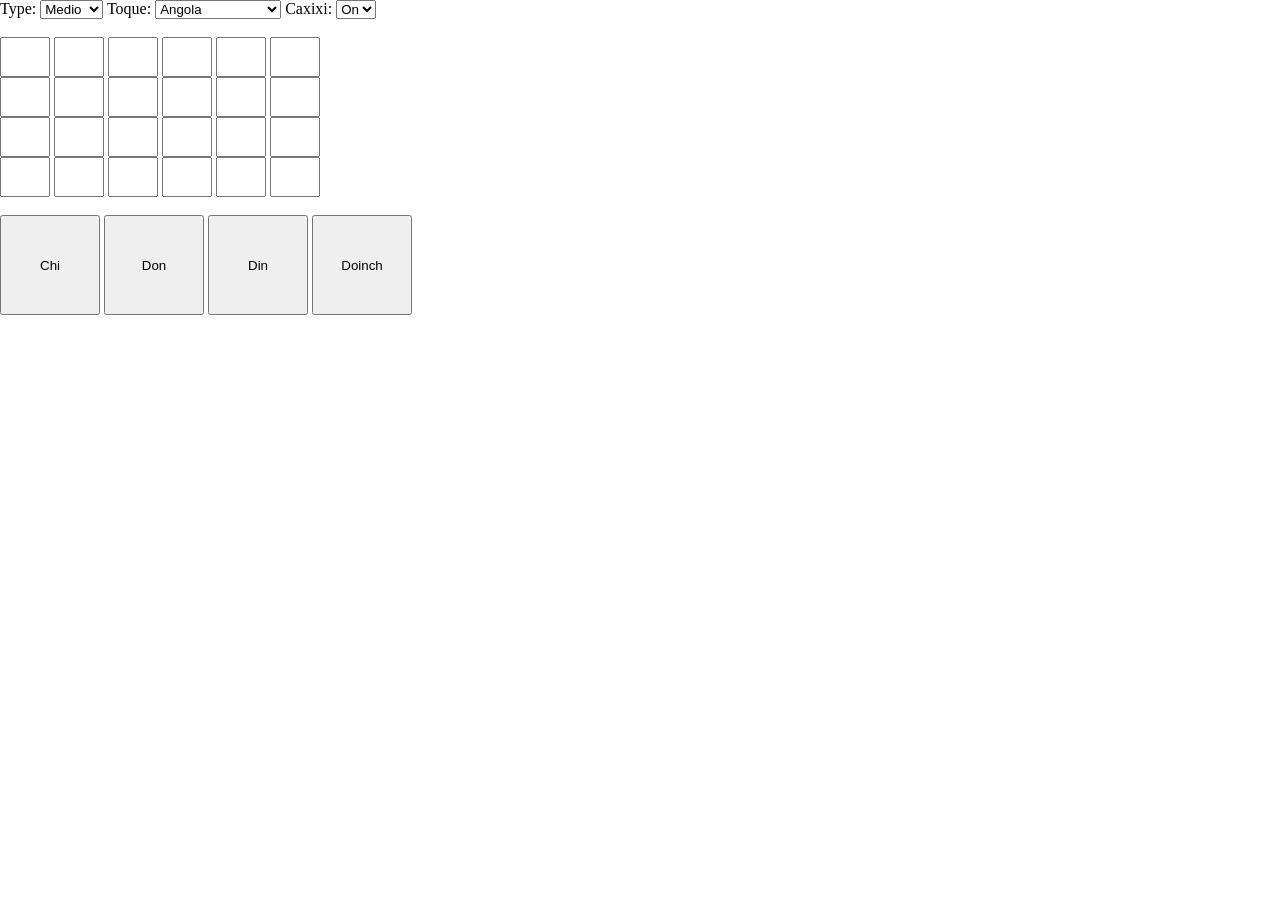
==== src/main/resources/berimbau.html @ adaa41cd "feat: added doinch and caxixi" ====
<html>
<head>
	<script src="berimbau.js"></script>
	<link rel="stylesheet" href="berimbau.css">
	<meta name="viewport" content="width=device-width,user-scalable=no">
</head>
<body>
	<audio id="audio0"></audio>
	<audio id="audio1"></audio>
	<audio id="audio2"></audio>
	<audio id="audio3"></audio>
	<audio id="audio4"></audio>

  <form id="settingsForm" class="berimbauForm">
	<label for="typeSelect" >Type:</label>
	<select id="typeSelect" onchange="changeType();">
	   <option  value="0.8">Gunga</option>
	   <option selected="selected" value="1.0">Medio</option>
	   <option value="1.2">Viola</option>
	  </select>
	  <label for="beatSelect" >Toque:</label>
	  <select id="beatSelect" onchange="changeBeat();">
		  <option selected="selected" value="0">Angola</option>
		  <option value="1">SaoBentoPeq</option>
		  <option value="2">SaoBentoGrande</option>
		  <option value="3">Benguela</option>
		  <option value="4">SantaMaria</option>
		  <option value="5">Cavalaria</option>
		  <option value="6">Amazonas</option>
		  <option value="7">Iuna</option>

	  </select>
	  <label for="caxixiSelect" >Caxixi:</label>
	  <select id="caxixiSelect" onchange="changeBeat();">
		  <option selected="selected" value="0">On</option>
		  <option value="1">Off</option>
	  </select>
	  <br>
	  <br>
	  <input type="text" id="note00">
	  <input type="text" id="note01">
	  <input type="text" id="note02">
	  <input type="text" id="note03">
	  <input type="text" id="note04">
	  <input type="text" id="note05">
	  <br>
	  <input type="text" id="note10">
	  <input type="text" id="note11">
	  <input type="text" id="note12">
	  <input type="text" id="note13">
	  <input type="text" id="note14">
	  <input type="text" id="note15">
	  <br>
	  <input type="text" id="note20">
	  <input type="text" id="note21">
	  <input type="text" id="note22">
	  <input type="text" id="note23">
	  <input type="text" id="note24">
	  <input type="text" id="note25">
	  <br>
	  <input type="text" id="note30">
	  <input type="text" id="note31">
	  <input type="text" id="note32">
	  <input type="text" id="note33">
	  <input type="text" id="note34">
	  <input type="text" id="note35">
	  <br>
	  <br>
	  <input class="noteButton" type="button" id="input0" value="Chi" onmousedown="play(0)">
	  <input class="noteButton" type="button" id="input1"  value="Don" onmousedown="play(1)">
	  <input class="noteButton" type="button" id="input2" value="Din" onmousedown="play(2)">
	  <input class="noteButton" type="button" id="input3" value="Doinch" onmousedown="play(3)">
  </form>

</body>
</html>
---- src/main/resources/berimbau.css ----
html, body {
  width:  100%;
  height: 100%;
  margin: 0;
}
.noteButton {
  width: 100px;
  height: 100px;
}
input[type=text]  {
    width: 50px;
    height: 40px;
}
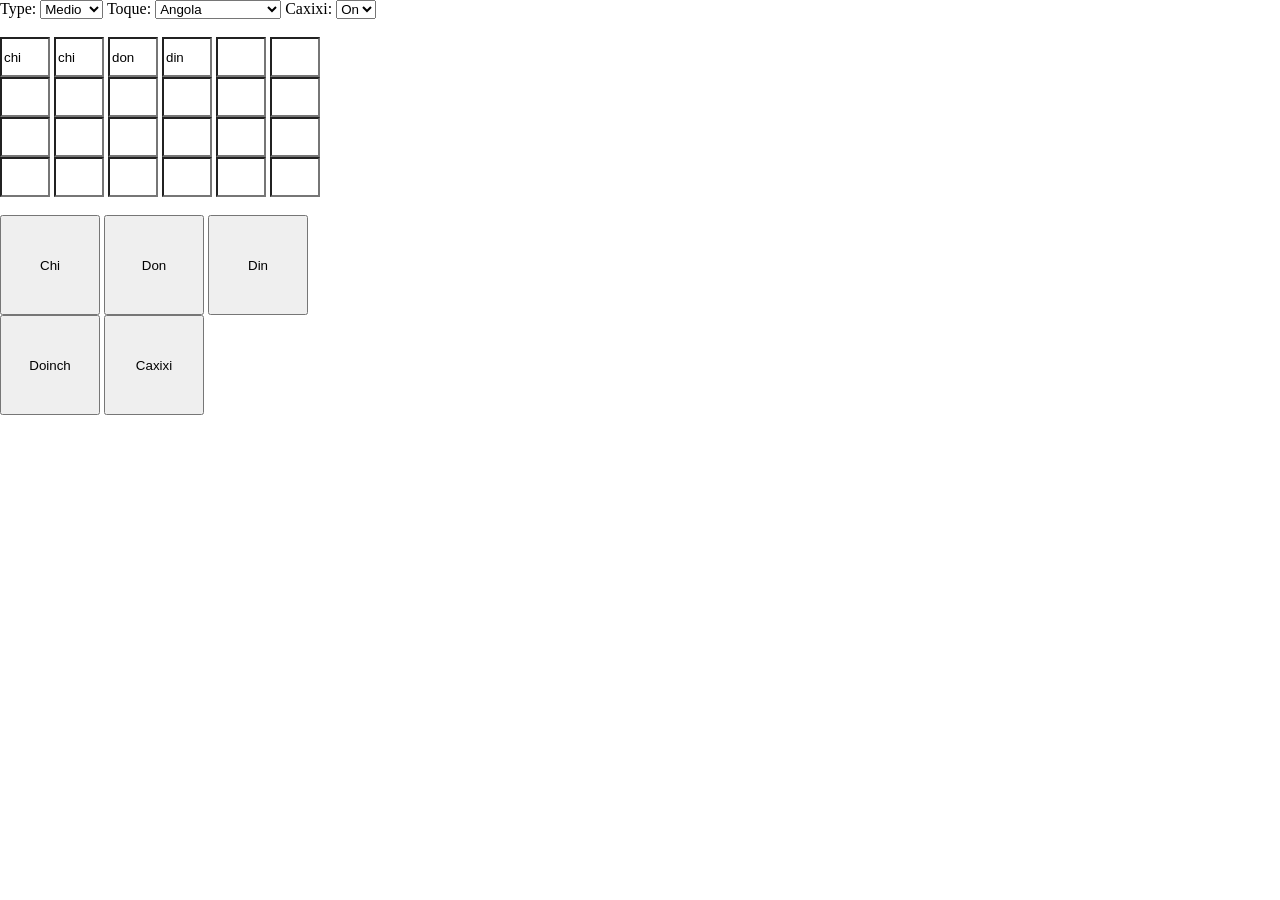
==== commit 95e0a1eb: "fix: loading audi ofrom html to support ios" ====
--- a/src/main/resources/berimbau.html
+++ b/src/main/resources/berimbau.html
@@ -5,11 +5,11 @@
 	<meta name="viewport" content="width=device-width,user-scalable=no">
 </head>
 <body>
-	<audio id="audio0"></audio>
-	<audio id="audio1"></audio>
-	<audio id="audio2"></audio>
-	<audio id="audio3"></audio>
-	<audio id="audio4"></audio>
+	<audio id="audio0" src="https://github.com/jaimecasero/berimbauJS/raw/master/src/main/resources/chi.mp3"></audio>
+	<audio id="audio1" src="https://github.com/jaimecasero/berimbauJS/raw/master/src/main/resources/don.mp3"></audio>
+	<audio id="audio2" src="https://github.com/jaimecasero/berimbauJS/raw/master/src/main/resources/din.mp3"></audio>
+	<audio id="audio3" src="https://github.com/jaimecasero/berimbauJS/raw/master/src/main/resources/doinch.mp3"></audio>
+	<audio id="audio4" src="https://github.com/jaimecasero/berimbauJS/raw/master/src/main/resources/caxixi.mp3"></audio>
 
   <form id="settingsForm" class="berimbauForm">
 	<label for="typeSelect" >Type:</label>
@@ -69,7 +69,9 @@
 	  <input class="noteButton" type="button" id="input0" value="Chi" onmousedown="play(0)">
 	  <input class="noteButton" type="button" id="input1"  value="Don" onmousedown="play(1)">
 	  <input class="noteButton" type="button" id="input2" value="Din" onmousedown="play(2)">
+	  <br>
 	  <input class="noteButton" type="button" id="input3" value="Doinch" onmousedown="play(3)">
+	  <input class="noteButton" type="button" id="input4" value="Caxixi" onmousedown="play(4)">
   </form>
 
 </body>
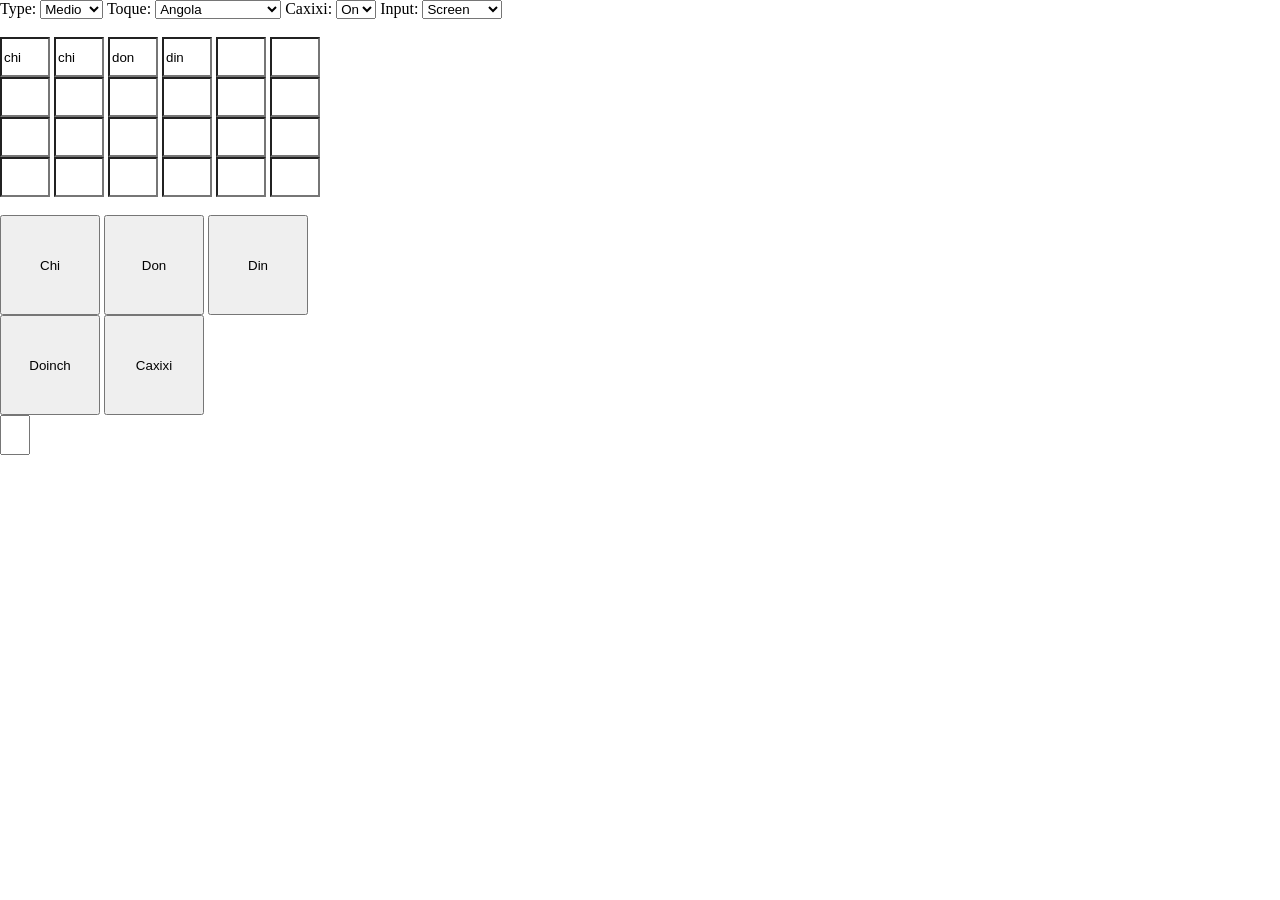
==== commit d2ce9f48: "feat: added sensor mode" ====
--- a/src/main/resources/berimbau.html
+++ b/src/main/resources/berimbau.html
@@ -35,35 +35,41 @@
 		  <option selected="selected" value="0">On</option>
 		  <option value="1">Off</option>
 	  </select>
+	  <label for="inputSelect" >Input:</label>
+	  <select id="inputSelect" onchange="changeInput();">
+		  <option selected="selected" value="0">Screen</option>
+		  <option value="1">Keyboard</option>
+		  <option value="2">Sensor</option>
+	  </select>
 	  <br>
 	  <br>
-	  <input type="text" id="note00">
-	  <input type="text" id="note01">
-	  <input type="text" id="note02">
-	  <input type="text" id="note03">
-	  <input type="text" id="note04">
-	  <input type="text" id="note05">
+	  <input type="text" id="note00" class="noteInput">
+	  <input type="text" id="note01" class="noteInput">
+	  <input type="text" id="note02" class="noteInput">
+	  <input type="text" id="note03" class="noteInput">
+	  <input type="text" id="note04" class="noteInput">
+	  <input type="text" id="note05" class="noteInput">
 	  <br>
-	  <input type="text" id="note10">
-	  <input type="text" id="note11">
-	  <input type="text" id="note12">
-	  <input type="text" id="note13">
-	  <input type="text" id="note14">
-	  <input type="text" id="note15">
+	  <input type="text" id="note10" class="noteInput">
+	  <input type="text" id="note11" class="noteInput">
+	  <input type="text" id="note12" class="noteInput">
+	  <input type="text" id="note13" class="noteInput">
+	  <input type="text" id="note14" class="noteInput">
+	  <input type="text" id="note15" class="noteInput">
 	  <br>
-	  <input type="text" id="note20">
-	  <input type="text" id="note21">
-	  <input type="text" id="note22">
-	  <input type="text" id="note23">
-	  <input type="text" id="note24">
-	  <input type="text" id="note25">
+	  <input type="text" id="note20" class="noteInput">
+	  <input type="text" id="note21" class="noteInput">
+	  <input type="text" id="note22" class="noteInput">
+	  <input type="text" id="note23" class="noteInput">
+	  <input type="text" id="note24" class="noteInput">
+	  <input type="text" id="note25" class="noteInput">
 	  <br>
-	  <input type="text" id="note30">
-	  <input type="text" id="note31">
-	  <input type="text" id="note32">
-	  <input type="text" id="note33">
-	  <input type="text" id="note34">
-	  <input type="text" id="note35">
+	  <input type="text" id="note30" class="noteInput">
+	  <input type="text" id="note31" class="noteInput">
+	  <input type="text" id="note32" class="noteInput">
+	  <input type="text" id="note33" class="noteInput">
+	  <input type="text" id="note34" class="noteInput">
+	  <input type="text" id="note35" class="noteInput">
 	  <br>
 	  <br>
 	  <input class="noteButton" type="button" id="input0" value="Chi" onmousedown="play(0)">
@@ -72,6 +78,9 @@
 	  <br>
 	  <input class="noteButton" type="button" id="input3" value="Doinch" onmousedown="play(3)">
 	  <input class="noteButton" type="button" id="input4" value="Caxixi" onmousedown="play(4)">
+
+	  <br>
+	  <input type="text" id="logInput">
   </form>
 
 </body>
--- a/src/main/resources/berimbau.css
+++ b/src/main/resources/berimbau.css
@@ -7,7 +7,12 @@
   width: 100px;
   height: 100px;
 }
-input[type=text]  {
+.noteInput  {
     width: 50px;
     height: 40px;
 }
+
+#logInput {
+    width: 30px;
+    height: 40px;
+}
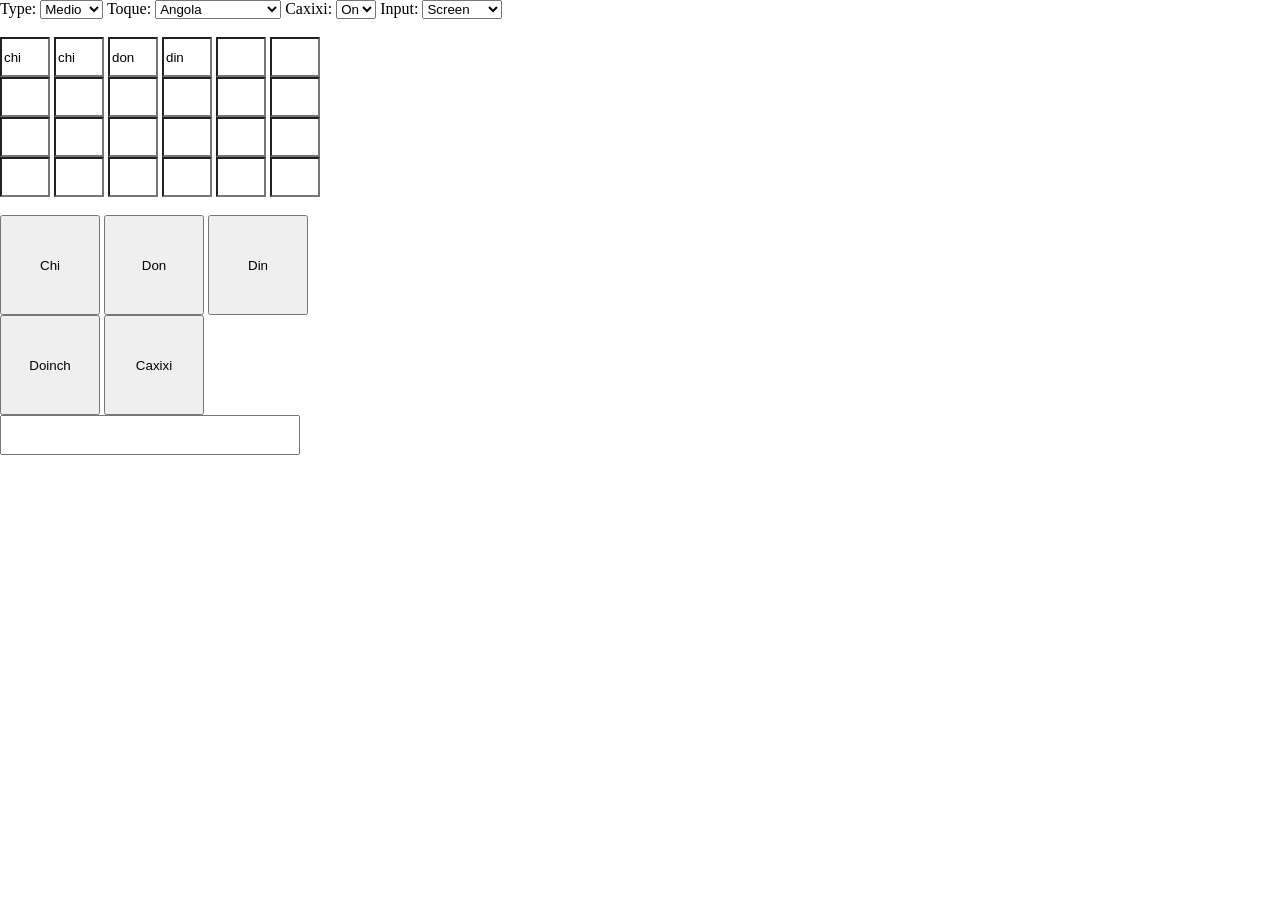
==== commit e020808b: "fix: text for notes readonly" ====
--- a/src/main/resources/berimbau.html
+++ b/src/main/resources/berimbau.html
@@ -43,33 +43,33 @@
 	  </select>
 	  <br>
 	  <br>
-	  <input type="text" id="note00" class="noteInput">
-	  <input type="text" id="note01" class="noteInput">
-	  <input type="text" id="note02" class="noteInput">
-	  <input type="text" id="note03" class="noteInput">
-	  <input type="text" id="note04" class="noteInput">
-	  <input type="text" id="note05" class="noteInput">
+	  <input type="text" id="note00" class="noteInput" readonly>
+	  <input type="text" id="note01" class="noteInput" readonly>
+	  <input type="text" id="note02" class="noteInput" readonly>
+	  <input type="text" id="note03" class="noteInput" readonly>
+	  <input type="text" id="note04" class="noteInput" readonly>
+	  <input type="text" id="note05" class="noteInput" readonly>
 	  <br>
-	  <input type="text" id="note10" class="noteInput">
-	  <input type="text" id="note11" class="noteInput">
-	  <input type="text" id="note12" class="noteInput">
-	  <input type="text" id="note13" class="noteInput">
-	  <input type="text" id="note14" class="noteInput">
-	  <input type="text" id="note15" class="noteInput">
+	  <input type="text" id="note10" class="noteInput" readonly>
+	  <input type="text" id="note11" class="noteInput" readonly>
+	  <input type="text" id="note12" class="noteInput" readonly>
+	  <input type="text" id="note13" class="noteInput" readonly>
+	  <input type="text" id="note14" class="noteInput" readonly>
+	  <input type="text" id="note15" class="noteInput" readonly>
 	  <br>
-	  <input type="text" id="note20" class="noteInput">
-	  <input type="text" id="note21" class="noteInput">
-	  <input type="text" id="note22" class="noteInput">
-	  <input type="text" id="note23" class="noteInput">
-	  <input type="text" id="note24" class="noteInput">
-	  <input type="text" id="note25" class="noteInput">
+	  <input type="text" id="note20" class="noteInput" readonly>
+	  <input type="text" id="note21" class="noteInput" readonly>
+	  <input type="text" id="note22" class="noteInput" readonly>
+	  <input type="text" id="note23" class="noteInput" readonly>
+	  <input type="text" id="note24" class="noteInput" readonly>
+	  <input type="text" id="note25" class="noteInput" readonly>
 	  <br>
-	  <input type="text" id="note30" class="noteInput">
-	  <input type="text" id="note31" class="noteInput">
-	  <input type="text" id="note32" class="noteInput">
-	  <input type="text" id="note33" class="noteInput">
-	  <input type="text" id="note34" class="noteInput">
-	  <input type="text" id="note35" class="noteInput">
+	  <input type="text" id="note30" class="noteInput" readonly>
+	  <input type="text" id="note31" class="noteInput" readonly>
+	  <input type="text" id="note32" class="noteInput" readonly>
+	  <input type="text" id="note33" class="noteInput" readonly>
+	  <input type="text" id="note34" class="noteInput" readonly>
+	  <input type="text" id="note35" class="noteInput" readonly>
 	  <br>
 	  <br>
 	  <input class="noteButton" type="button" id="input0" value="Chi" onmousedown="play(0)">
--- a/src/main/resources/berimbau.css
+++ b/src/main/resources/berimbau.css
@@ -13,6 +13,6 @@
 }
 
 #logInput {
-    width: 30px;
+    width: 300px;
     height: 40px;
 }
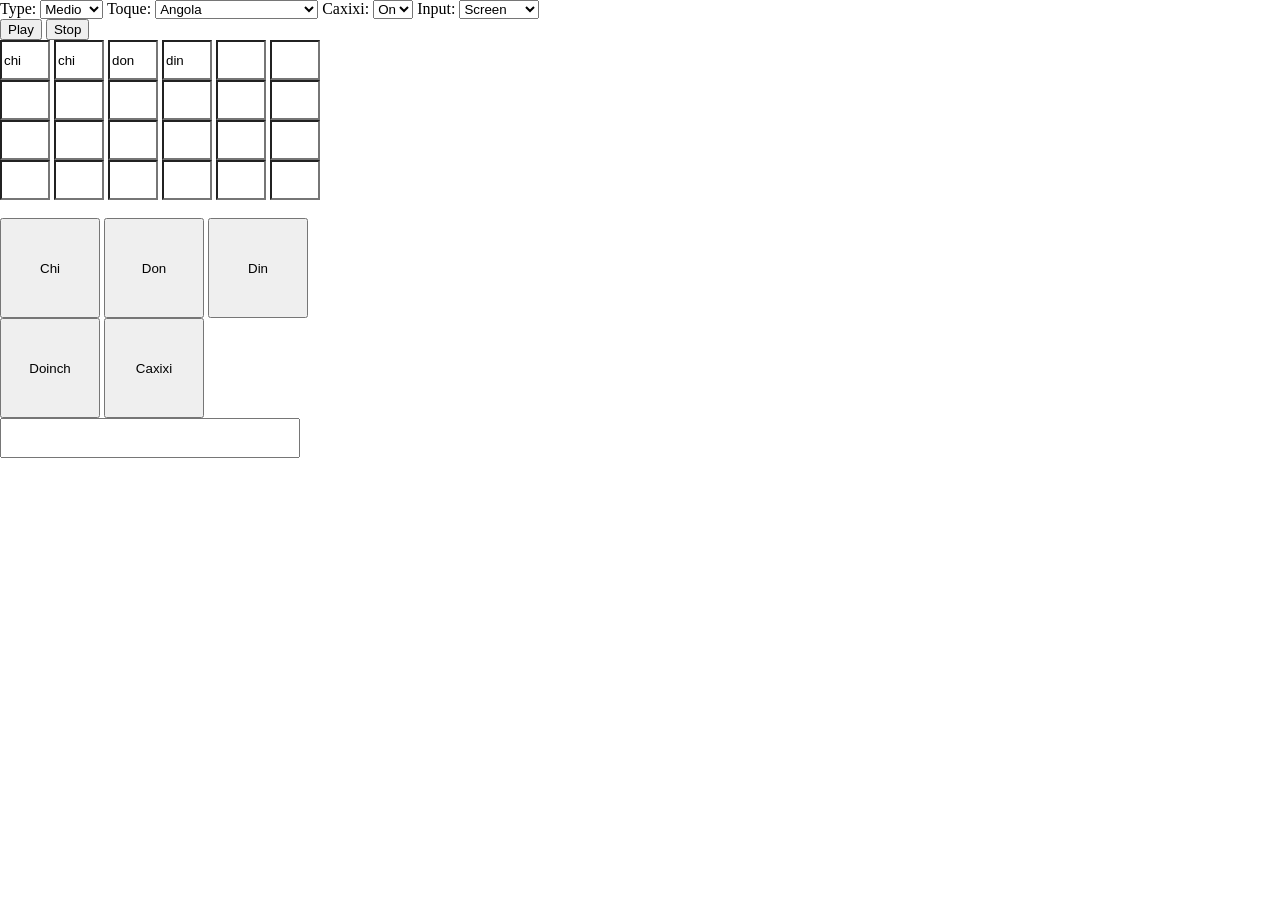
==== commit b47351e8: "feat: added play/stop" ====
--- a/src/main/resources/berimbau.html
+++ b/src/main/resources/berimbau.html
@@ -28,7 +28,8 @@
 		  <option value="5">Cavalaria</option>
 		  <option value="6">Amazonas</option>
 		  <option value="7">Iuna</option>
-
+		  <option value="8">SaoBentoGrandeReg</option>
+		  <option value="9">SaoBentoGrandeBimba</option>
 	  </select>
 	  <label for="caxixiSelect" >Caxixi:</label>
 	  <select id="caxixiSelect" onchange="changeBeat();">
@@ -42,6 +43,8 @@
 		  <option value="2">Sensor</option>
 	  </select>
 	  <br>
+	  <input type="button" id="playButton" value="Play" onmousedown="playToque()">
+	  <input type="button" id="stopButton"  value="Stop" onmousedown="stop()">
 	  <br>
 	  <input type="text" id="note00" class="noteInput" readonly>
 	  <input type="text" id="note01" class="noteInput" readonly>
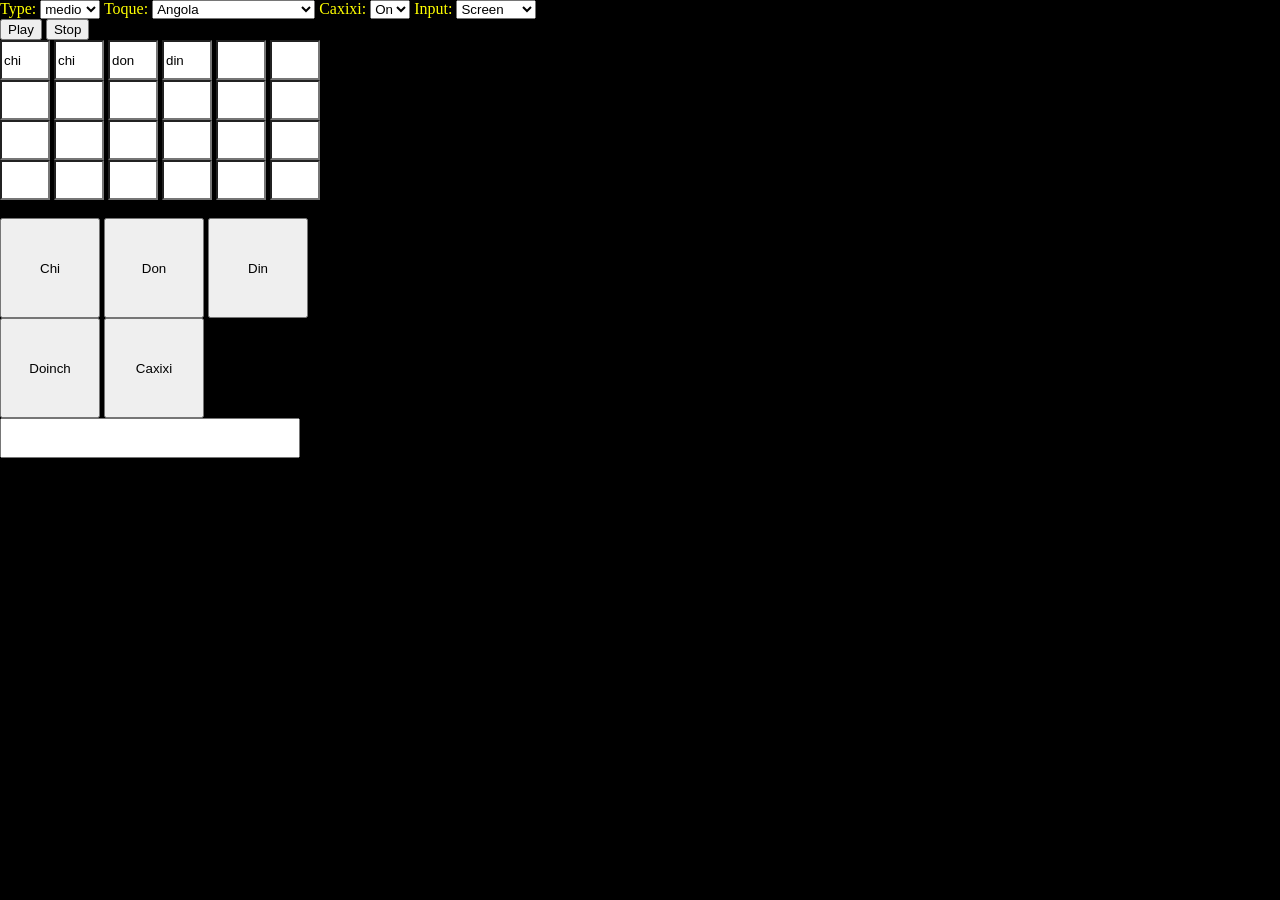
==== commit 749af5cc: "fix: added types" ====
--- a/src/main/resources/berimbau.html
+++ b/src/main/resources/berimbau.html
@@ -5,18 +5,28 @@
 	<meta name="viewport" content="width=device-width,user-scalable=no">
 </head>
 <body>
-	<audio id="audio0" src="https://github.com/jaimecasero/berimbauJS/raw/master/src/main/resources/chi.mp3"></audio>
-	<audio id="audio1" src="https://github.com/jaimecasero/berimbauJS/raw/master/src/main/resources/don.mp3"></audio>
-	<audio id="audio2" src="https://github.com/jaimecasero/berimbauJS/raw/master/src/main/resources/din.mp3"></audio>
-	<audio id="audio3" src="https://github.com/jaimecasero/berimbauJS/raw/master/src/main/resources/doinch.mp3"></audio>
-	<audio id="audio4" src="https://github.com/jaimecasero/berimbauJS/raw/master/src/main/resources/caxixi.mp3"></audio>
+	<audio id="audio0" >
+		<source id="source0" src="https://github.com/jaimecasero/berimbauJS/raw/master/src/main/resources/medio-chi.mp3"/>
+	</audio>
+	<audio id="audio1">
+		<source id="source1" src="https://github.com/jaimecasero/berimbauJS/raw/master/src/main/resources/medio-don.mp3"/>
+	</audio>
+	<audio id="audio2">
+		<source id="source2" src="https://github.com/jaimecasero/berimbauJS/raw/master/src/main/resources/medio-din.mp3"/>
+	</audio>
+	<audio id="audio3">
+		<source id="source3" src="https://github.com/jaimecasero/berimbauJS/raw/master/src/main/resources/doinch.mp3"/>
+	</audio>
+	<audio id="audio4">
+		<source id="source4" src="https://github.com/jaimecasero/berimbauJS/raw/master/src/main/resources/caxixi.mp3"/>
+	</audio>
 
   <form id="settingsForm" class="berimbauForm">
 	<label for="typeSelect" >Type:</label>
 	<select id="typeSelect" onchange="changeType();">
-	   <option  value="0.8">Gunga</option>
-	   <option selected="selected" value="1.0">Medio</option>
-	   <option value="1.2">Viola</option>
+	   <option>gunga</option>
+	   <option selected="selected">medio</option>
+	   <option>viola</option>
 	  </select>
 	  <label for="beatSelect" >Toque:</label>
 	  <select id="beatSelect" onchange="changeBeat();">
@@ -30,6 +40,7 @@
 		  <option value="7">Iuna</option>
 		  <option value="8">SaoBentoGrandeReg</option>
 		  <option value="9">SaoBentoGrandeBimba</option>
+		  <option value="10">Idalina</option>
 	  </select>
 	  <label for="caxixiSelect" >Caxixi:</label>
 	  <select id="caxixiSelect" onchange="changeBeat();">
@@ -83,7 +94,7 @@
 	  <input class="noteButton" type="button" id="input4" value="Caxixi" onmousedown="play(4)">
 
 	  <br>
-	  <input type="text" id="logInput">
+	  <input type="text" id="logInput" readonly>
   </form>
 
 </body>
--- a/src/main/resources/berimbau.css
+++ b/src/main/resources/berimbau.css
@@ -2,6 +2,8 @@
   width:  100%;
   height: 100%;
   margin: 0;
+  background-color: black;
+  color: yellow;
 }
 .noteButton {
   width: 100px;
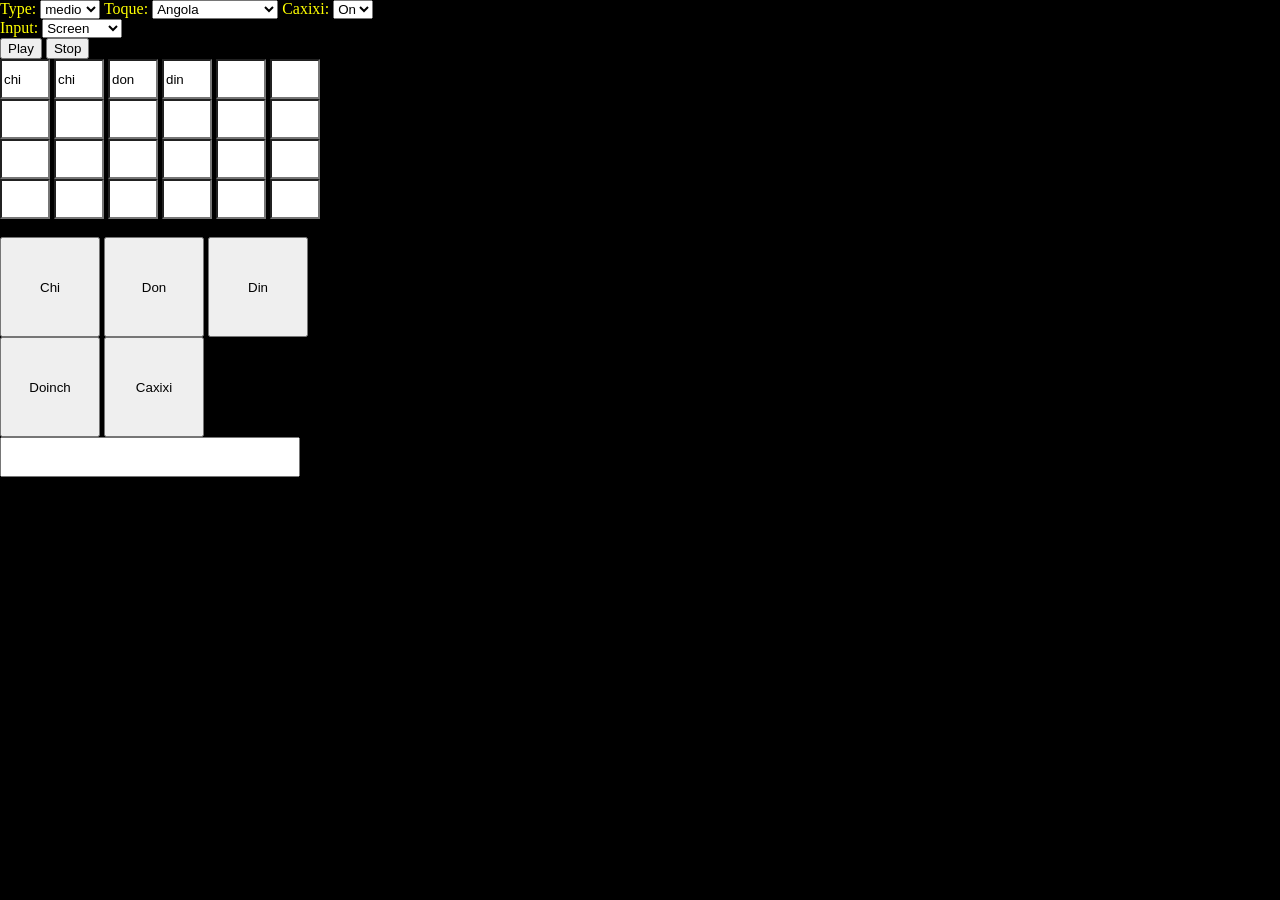
==== commit 8d8bb48a: "fix: added html titles" ====
--- a/src/main/resources/berimbau.html
+++ b/src/main/resources/berimbau.html
@@ -22,40 +22,43 @@
 	</audio>
 
   <form id="settingsForm" class="berimbauForm">
-	<label for="typeSelect" >Type:</label>
+	<label for="typeSelect" title="Changes berimbau sound">Type:</label>
 	<select id="typeSelect" onchange="changeType();">
 	   <option>gunga</option>
 	   <option selected="selected">medio</option>
 	   <option>viola</option>
 	  </select>
-	  <label for="beatSelect" >Toque:</label>
+	  <label for="beatSelect" title="Changes Toque for playing">Toque:</label>
 	  <select id="beatSelect" onchange="changeBeat();">
 		  <option selected="selected" value="0">Angola</option>
-		  <option value="1">SaoBentoPeq</option>
-		  <option value="2">SaoBentoGrande</option>
+		  <option value="1">SBPeqAngola</option>
+		  <option value="2">SBGrandeAngola</option>
 		  <option value="3">Benguela</option>
 		  <option value="4">SantaMaria</option>
 		  <option value="5">Cavalaria</option>
 		  <option value="6">Amazonas</option>
 		  <option value="7">Iuna</option>
-		  <option value="8">SaoBentoGrandeReg</option>
-		  <option value="9">SaoBentoGrandeBimba</option>
+		  <option value="8">SBGrandeReg</option>
+		  <option value="9">SBGrandeBimba</option>
 		  <option value="10">Idalina</option>
 	  </select>
-	  <label for="caxixiSelect" >Caxixi:</label>
+	  <label for="caxixiSelect" title="If on, caxixi will sound on every note">Caxixi:</label>
 	  <select id="caxixiSelect" onchange="changeBeat();">
 		  <option selected="selected" value="0">On</option>
 		  <option value="1">Off</option>
 	  </select>
-	  <label for="inputSelect" >Input:</label>
+	  <br>
+	  <label for="inputSelect" title="Keyboard(12345), Sensor(shake mobile)">Input:</label>
 	  <select id="inputSelect" onchange="changeInput();">
 		  <option selected="selected" value="0">Screen</option>
 		  <option value="1">Keyboard</option>
 		  <option value="2">Sensor</option>
+		  <option value="3">Mouse</option>
+
 	  </select>
 	  <br>
-	  <input type="button" id="playButton" value="Play" onmousedown="playToque()">
-	  <input type="button" id="stopButton"  value="Stop" onmousedown="stop()">
+	  <input type="button" id="playButton" value="Play" onmousedown="playToque()" title="will play current Toque">
+	  <input type="button" id="stopButton"  value="Stop" onmousedown="stop()" title="Stop playing Toque">
 	  <br>
 	  <input type="text" id="note00" class="noteInput" readonly>
 	  <input type="text" id="note01" class="noteInput" readonly>
